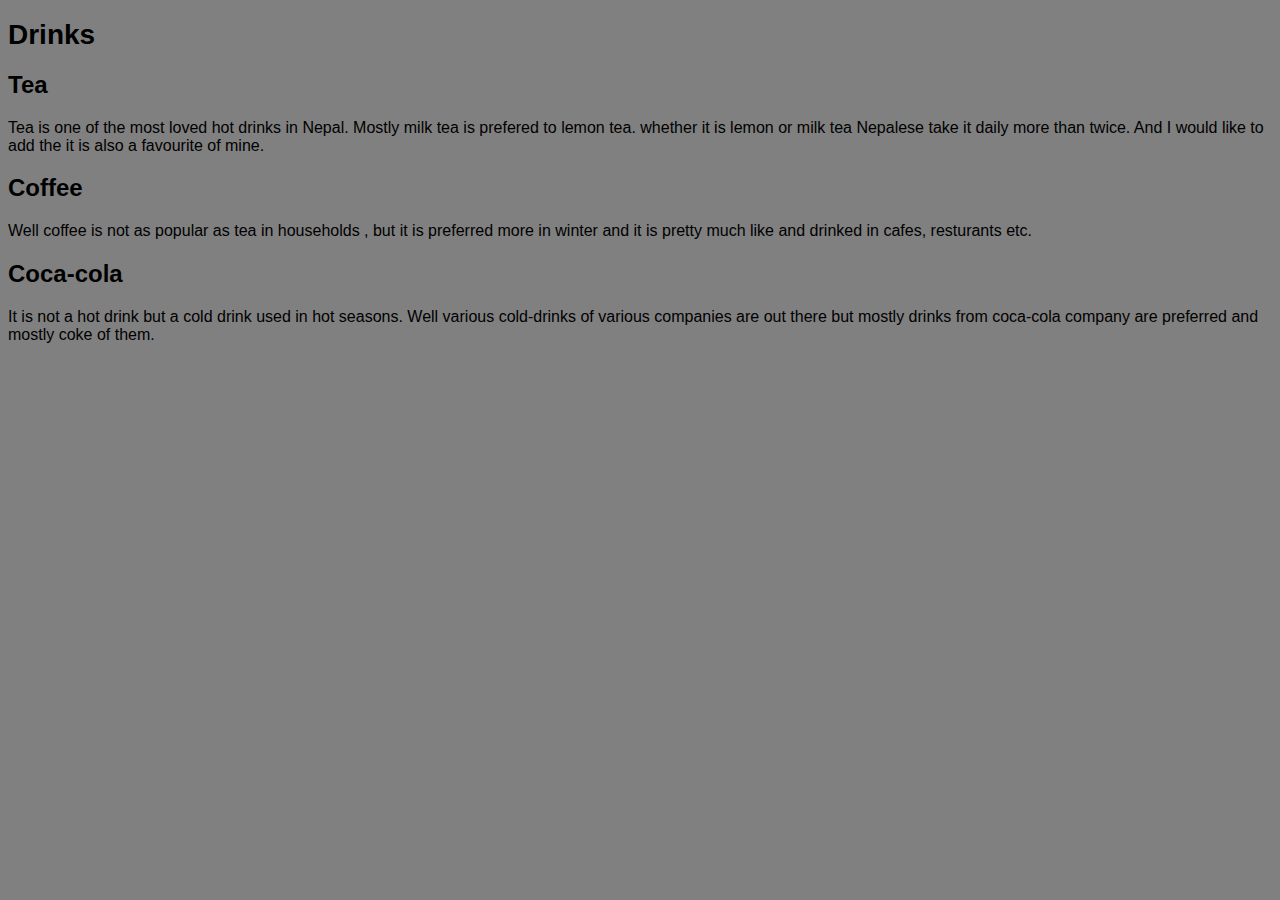
==== index.html @ 044ba02c "onprogress" ====
<!DOCTYPE HTML >
<html>
<meta charset="UTF-8">
<link rel="stylesheet" href="/css/index.css">
<title>
    Module2
</title>

<head>
    <h1> Drinks</h1>
</head>

<body>
    <div>
        <div>
            <h2> Tea</h2>
            Tea is one of the most loved hot drinks in Nepal. Mostly milk tea is prefered to lemon tea. whether it is lemon or milk tea Nepalese take it daily more than twice. And I would like to add the it is also a favourite of mine.
        </div>
        <div>
            <h2> Coffee</h2>
            Well coffee is not as popular as tea in households , but it is preferred more in winter and it is pretty much like and drinked in cafes, resturants etc.

        </div>
        <div>
            <h2> Coca-cola</h2>
            It is not a hot drink but a cold drink used in hot seasons. Well various cold-drinks of various companies are out there but mostly drinks from coca-cola company are preferred and mostly coke of them.
        </div>
    </div>



</body>

</html>
---- css/index.css ----
* {
    font-family: Verdana, Geneva, Tahoma, sans-serif;
    background-color: gray;
}

h1 {
    font-size: 28px;
}
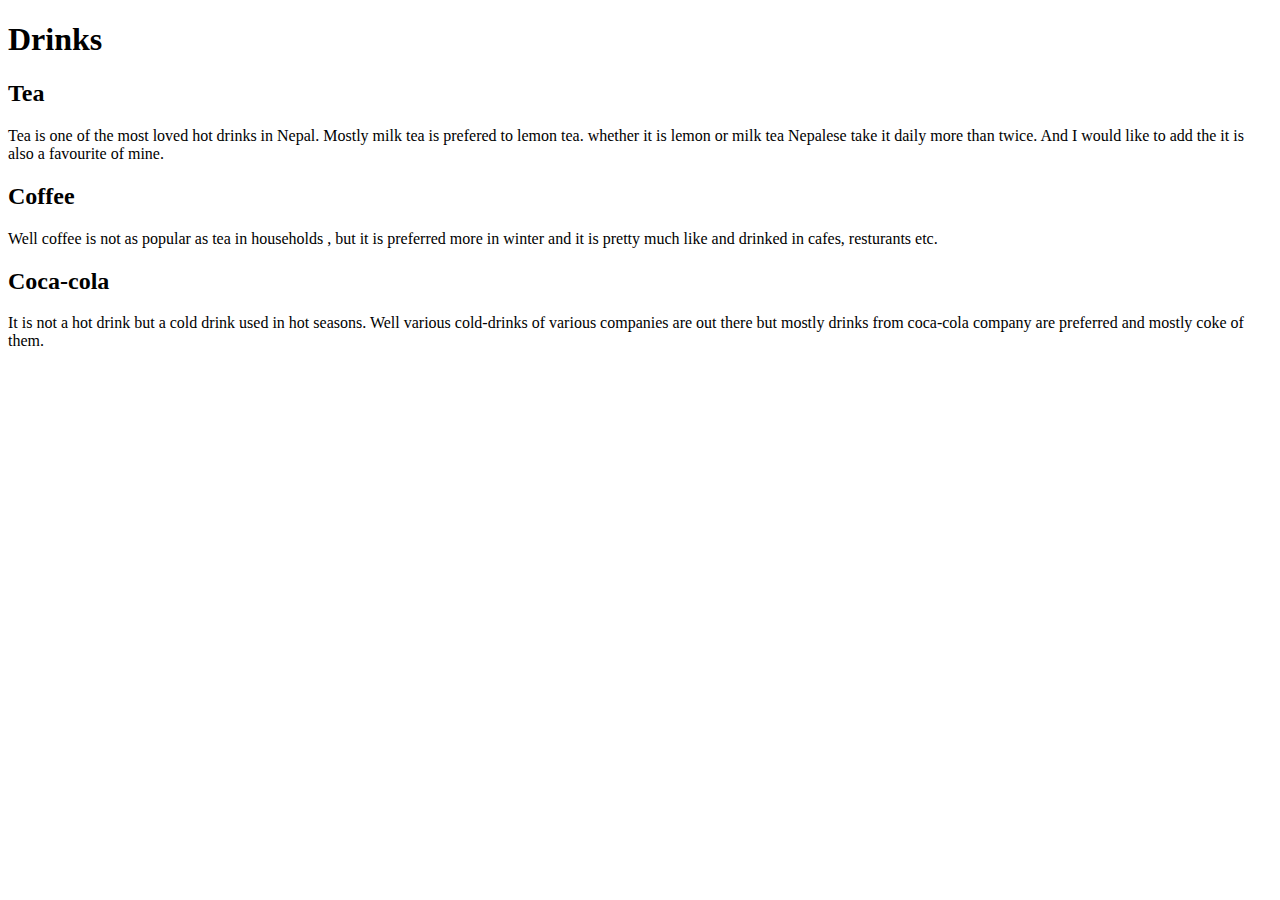
==== commit 28b0ce2e: "new link to css" ====
--- a/index.html
+++ b/index.html
@@ -1,9 +1,10 @@
 <!DOCTYPE HTML >
 <html>
 <meta charset="UTF-8">
-<link rel="stylesheet" href="/css/index.css">
+<meta name="viewport" content="width=device-width, initial-scale=1">
+<link rel="stylesheet" href="https://github.com/sudhamshusubedi/module1/blob/main/css/index.css">
 <title>
-    Module2
+    Module2test
 </title>
 
 <head>
@@ -11,24 +12,35 @@
 </head>
 
 <body>
-    <div>
-        <div>
-            <h2> Tea</h2>
+
+
+
+    <div class="col-lg-4 col-md-6 col-sm-12">
+        <h2 id="tea"> Tea </h2>
+        <p>
             Tea is one of the most loved hot drinks in Nepal. Mostly milk tea is prefered to lemon tea. whether it is lemon or milk tea Nepalese take it daily more than twice. And I would like to add the it is also a favourite of mine.
-        </div>
-        <div>
-            <h2> Coffee</h2>
+        </p>
+    </div>
+
+
+    <div class="col-lg-4 col-md-6 col-sm-12">
+        <h2 id="coffee"> Coffee </h2>
+        <p>
             Well coffee is not as popular as tea in households , but it is preferred more in winter and it is pretty much like and drinked in cafes, resturants etc.
+        </p>
+    </div>
 
-        </div>
-        <div>
-            <h2> Coca-cola</h2>
+
+    <div class="col-lg-4 col-md-6 col-sm-12">
+        <h2 id="coke"> Coca-cola</h2>
+        <p>
             It is not a hot drink but a cold drink used in hot seasons. Well various cold-drinks of various companies are out there but mostly drinks from coca-cola company are preferred and mostly coke of them.
-        </div>
+        </p>
     </div>
+
 
 
 
 </body>
 
-</html>+</html>
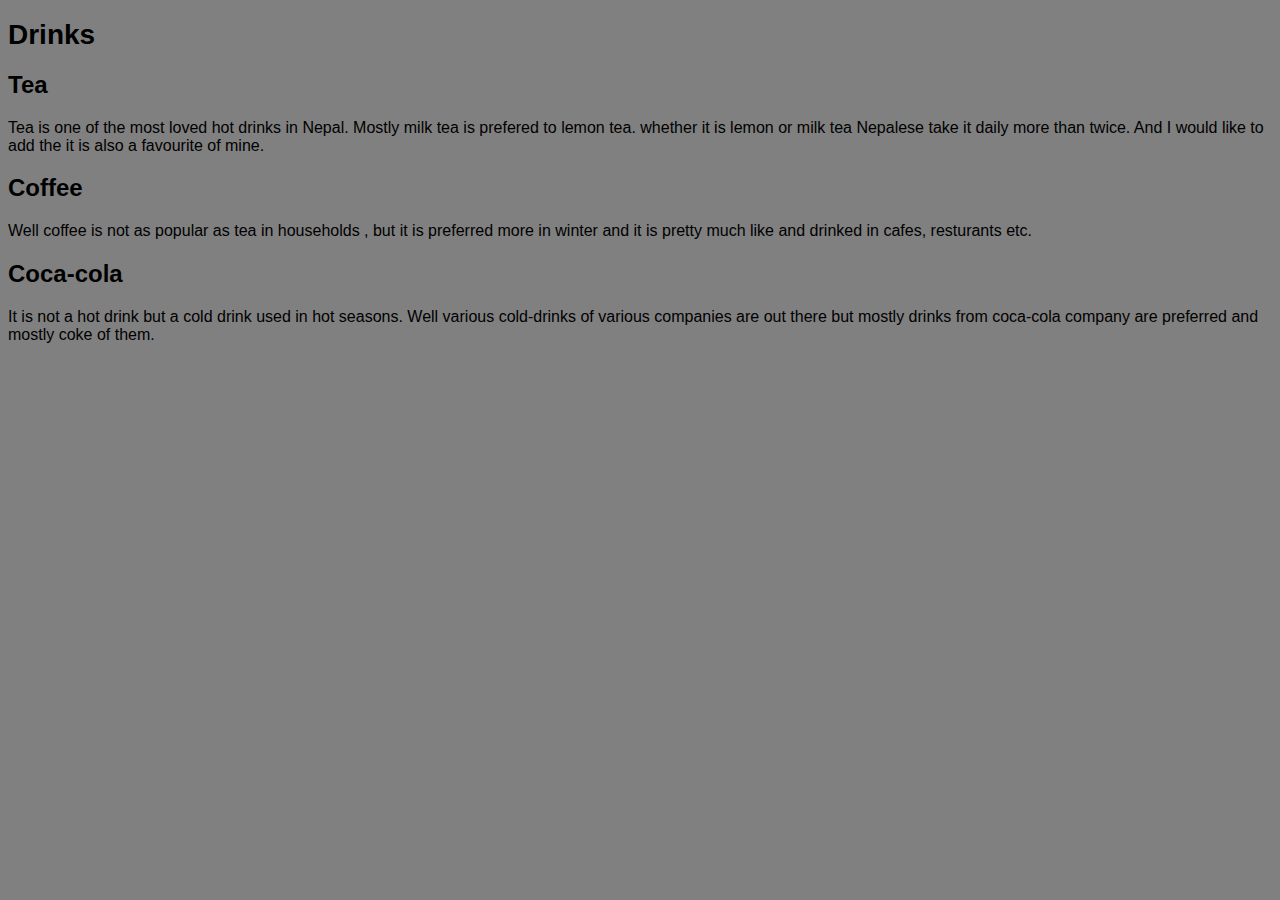
==== commit 9ac718fe: "finished" ====
--- a/index.html
+++ b/index.html
@@ -2,7 +2,7 @@
 <html>
 <meta charset="UTF-8">
 <meta name="viewport" content="width=device-width, initial-scale=1">
-<link rel="stylesheet" href="https://github.com/sudhamshusubedi/module1/blob/main/css/index.css">
+<link rel="stylesheet" href="css/index.css">
 <title>
     Module2test
 </title>
--- a/css/index.css
+++ b/css/index.css
@@ -0,0 +1,8 @@
+* {
+    font-family: Verdana, Geneva, Tahoma, sans-serif;
+    background-color: gray;
+}
+
+h1 {
+    font-size: 28px;
+}